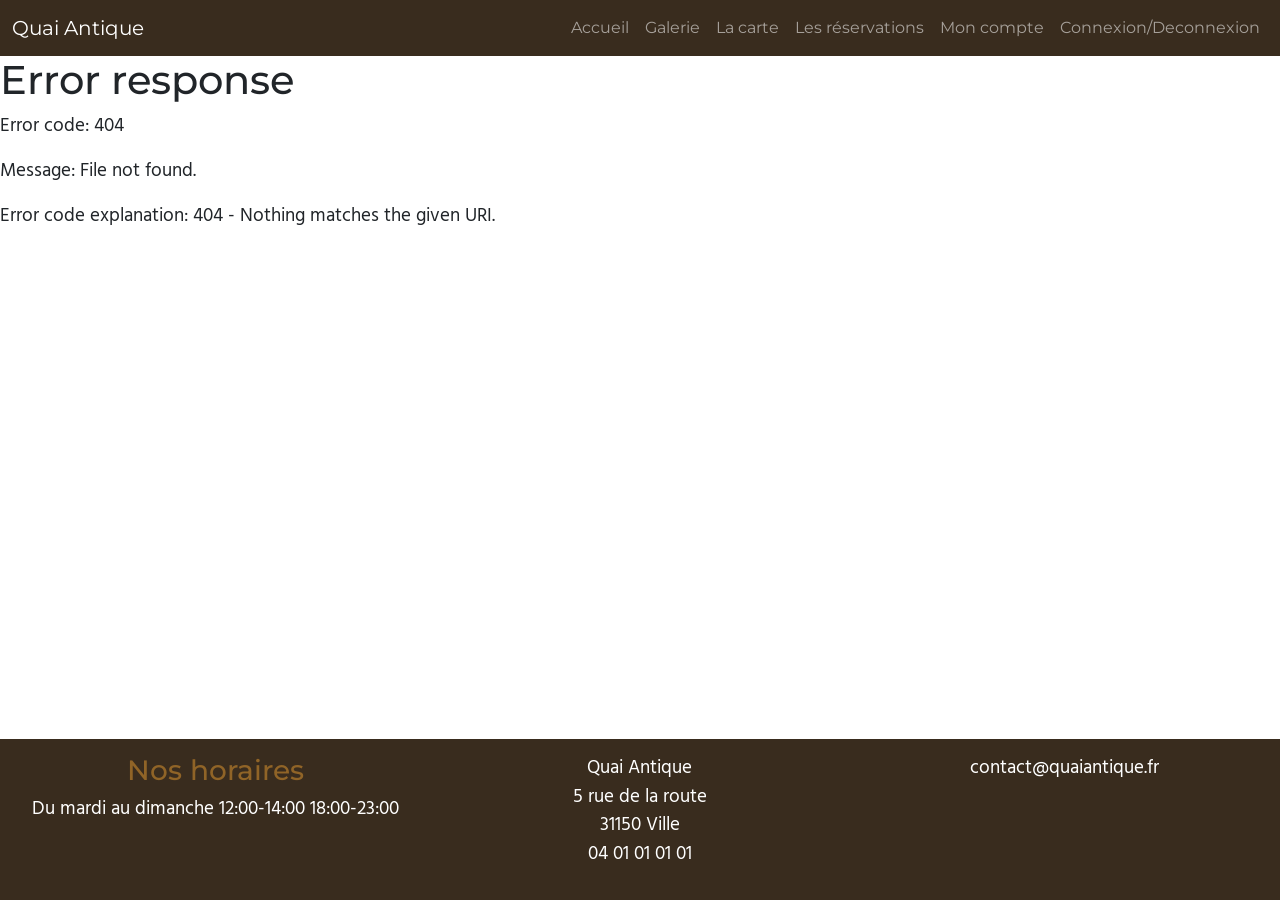
==== index.html @ 2df8fa1a "Ajout de la page carte" ====
<!DOCTYPE html>
<html lang="en">
<head>
    <meta charset="UTF-8">
    <meta name="viewport" content="width=device-width, initial-scale=1.0">

    <!-- Bootstrap CSS -->
    <link href="https://cdn.jsdelivr.net/npm/bootstrap@5.3.3/dist/css/bootstrap.min.css" rel="stylesheet" integrity="sha384-QWTKZyjpPEjISv5WaRU9OFeRpok6YctnYmDr5pNlyT2bRjXh0JMhjY6hW+ALEwIH" crossorigin="anonymous">


    <!-- Google Fonts : Montserrat & Hind Madurai -->
    <link rel="preconnect" href="https://fonts.googleapis.com">
    <link rel="preconnect" href="https://fonts.gstatic.com" crossorigin>
    <link href="https://fonts.googleapis.com/css2?family=Hind+Madurai:wght@300;400;600;700&family=Montserrat:ital,wght@0,100..900;1,100..900&display=swap" rel="stylesheet">

<!-- Fichier CSS personnalisé -->

    <link rel="stylesheet" href="./Styles/main.css">

    <!-- Bootstrap JS Bundle -->
    <script src="https://cdn.jsdelivr.net/npm/bootstrap@5.3.3/dist/js/bootstrap.bundle.min.js" integrity="sha384-YvpcrYf0tY3lHB60NNkmXc5s9fDVZLESaAA55NDzOxhy9GkcIdslK1eN7N6jIeHz" crossorigin="anonymous" defer></script>

    <!-- Router link -->
    <script type="module" src="./Router/router.js" defer></script>
    
    <title>Quai Antique</title>
</head>
<body>

    <header> 

        <!--Navbar-->

        <nav class="navbar navbar-expand-lg navbar-dark bg-dark" data-bs-theme="dark">
            <div class="container-fluid">
            <a class="navbar-brand" href="/">Quai Antique</a>
            <button class="navbar-toggler" type="button" data-bs-toggle="collapse" data-bs-target="#navbarSupportedContent" aria-controls="navbarSupportedContent" aria-expanded="false" aria-label="Toggle navigation">
                <span class="navbar-toggler-icon"></span>
            </button>
            <div class="collapse navbar-collapse" id="navbarSupportedContent">
                <ul class="navbar-nav ms-auto mb-2 mb-lg-0">
                <li class="nav-item">
                    <a class="nav-link" href="/" onclick="route()">Accueil</a>
                </li>
                <li class="nav-item">
                    <a class="nav-link" href="/galerie" onclick="route()">Galerie</a>
                </li>
                <li class="nav-item">
                    <a class="nav-link" href="/carte" onclick="route()">La carte</a>
                </li>
                <li class="nav-item">
                    <a class="nav-link" href="#">Les réservations</a>
                </li>
                <li class="nav-item">
                    <a class="nav-link" href="#">Mon compte</a>
                </li>
                <li class="nav-item">
                    <a class="nav-link" href="#">Connexion/Deconnexion</a>
                </li>
                </ul>
            </div>
            </div>
        </nav>
    </header>

    <main id="main-page">
        <!--Le contenu de la page sera injecté ici-->
    </main>

    <footer class="bg-dark text-white text-center footer">
        <div class="row">
            <div class="col-12 col-lg-4">
                <h3 class="text-primary">Nos horaires</h3>
                <p>Du mardi au dimanche  12:00-14:00  18:00-23:00</p>
            </div>
            <div class="col-6 col-lg-4">
                <p>Quai Antique <br/>
                    5 rue de la route <br/>
                    31150 Ville <br/>
                    04 01 01 01 01 <br/>
                </p>
            </div>
            <div class="col-6 col-lg-4">
                <p>contact@quaiantique.fr</p>
            </div>
        </div>
    </footer>
    
</body>
</html>
---- Styles/main.css ----
/* 1. VARIABLES GLOBALES & BOOTSTRAP OVERRIDE */

:root {
    /* Couleurs personnalisées */
    --primary: #906427;
    --secondary: #B6AC97;
    --black: #070505;
    --dark: #392C1E;

    /* On force Bootstrap les utiliser partout */
    --bs-primary: #906427;
    --bs-primary-rgb: 144, 100, 39;
    --bs-secondary: #B6AC97;
    --bs-black: #070505;
    --bs-dark: #392C1E;
}

/* 2. TYPOGRAPHIE GLOBALE (Appliquée partout) */
body {
    font-family: "Montserrat", sans-serif;
}

/* Forcer Montserrat sur tous les titres pour toutes les pages */
h1, h2, h3, h4, h5, h6 {
    font-family: "Montserrat", sans-serif !important;
}

p {
    font-family: 'Hind Madurai', serif;
    font-size: 1.2rem;
}

/* 3. COMPOSANTS ET ELEMENTS GLOBAUX */

/* Boutons principaux */
.btn-primary {
    background-color: var(--primary);
    border-color: var(--primary);
}

.btn-primary:hover {
    background-color: var(--dark);
    border-color: var(--dark);
}

/* Navbar */
.navbar {
    --bs-navbar-bg: #392C1E !important;
    background-color: #392C1E !important;
}

/* Footer */
.footer {
    background-color: #392C1E !important;
    padding: 15px;
}

.footer h3 {
    color: var(--primary) !important;
}

.footer p {
    font-family: 'Hind Madurai', serif !important;
    font-size: 1.2rem !important;
}

/* Layout pied de page fixe */
html {
    position: relative;
    min-height: 100%;
}

main {
    margin-bottom: 250px; /* Hauteur du footer */
}

footer {
    position: absolute;
    bottom: 0;
    width: 100%;
}

/* 4. SECTIONS SPÉCIFIQUES */

/* Hero */

.hero-scene {
    position: relative;

    &::before {
        content: "";
        position: absolute;
        top: 0;
        left: 0;
        width: 100%;
        height: 100%;
        background-image: url(../images/hero.png);
        background-size: cover;
        background-position: center;
        filter: brightness(0.3);
        z-index: 1;
    }

    .hero-scene-content {
        position: relative;
        z-index: 2;
        height: 300px;
        display: flex;
        flex-direction: column;
        align-items: center;
        justify-content: center;
    }
}

/* Galerie */

.image-card {
    position: relative;
    overflow: hidden; /* Évite que l'image ne dépasse si elle a des coins arrondis */
}

/* Style de l'image de la galerie */
.image-card img {
    width: 100%;
    height: auto;
    display: block;
    transition: filter 0.3s ease;
}

/* Style du titre caché par défaut */
.image-card .titre-image {
    position: absolute;
    top: 50%;
    left: 50%;
    transform: translate(-50%, -50%);
    opacity: 0;
    transition: opacity 0.3s ease;
    color: #ffffff; /* Texte en blanc pour contraster avec le fond assombri */
    font-family: "Montserrat", sans-serif; /* Utilise bien ta police */
    font-weight: 700;
    z-index: 2; /* S'assure que le texte passe bien au-dessus de l'image */
    text-align: center;
    width: 100%;
    padding: 0 15px;
}

/* Effet au survol */
.image-card:hover img {
    filter: brightness(0.3); /* Assombrit l'image */
}

.image-card:hover .titre-image {
    opacity: 1; /* Fait apparaître le titre au centre */
}

/* Carte */

.categorie h2 {
    color: var(--primary) !important;
}
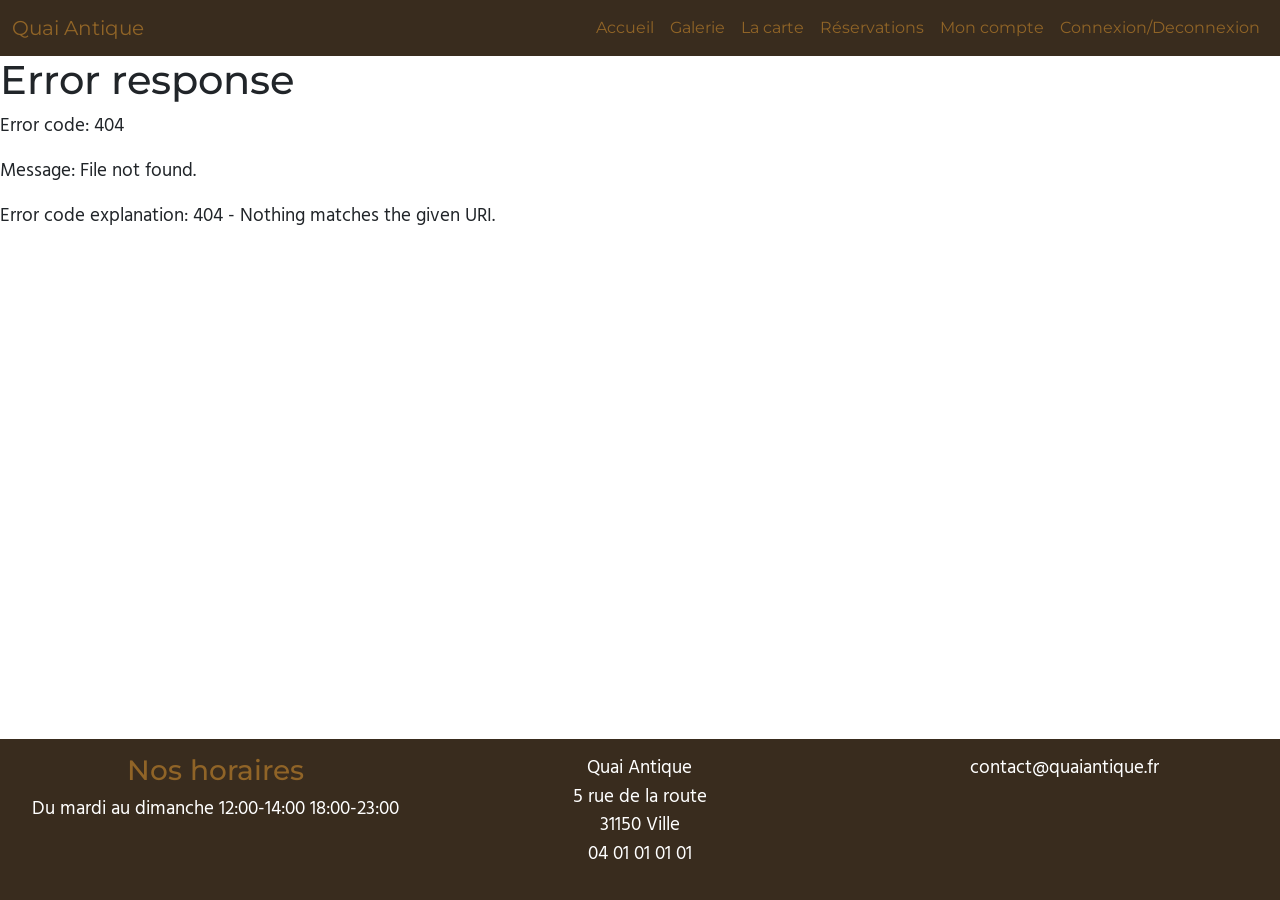
==== commit 4ff130c7: "Ajout des pages connexion, inscription, compte" ====
--- a/index.html
+++ b/index.html
@@ -49,13 +49,13 @@
                     <a class="nav-link" href="/carte" onclick="route()">La carte</a>
                 </li>
                 <li class="nav-item">
-                    <a class="nav-link" href="#">Les réservations</a>
+                    <a class="nav-link" href="#">Réservations</a>
                 </li>
                 <li class="nav-item">
-                    <a class="nav-link" href="#">Mon compte</a>
+                    <a class="nav-link" href="/compte" onclick="route()">Mon compte</a>
                 </li>
                 <li class="nav-item">
-                    <a class="nav-link" href="#">Connexion/Deconnexion</a>
+                    <a class="nav-link" href="/connexion" onclick="route()">Connexion/Deconnexion</a>
                 </li>
                 </ul>
             </div>
--- a/Styles/main.css
+++ b/Styles/main.css
@@ -28,6 +28,22 @@
 p {
     font-family: 'Hind Madurai', serif;
     font-size: 1.2rem;
+}
+
+/* Forcer la couleur primaire dans tous les liens */
+a {
+    color: var(--primary) !important;
+}
+
+/* Forcer la couleur primaire dans les labels de formulaire */
+.form-label {
+    color: var(--primary) !important;
+}
+
+/* Atténuer la couleur des placeholders dans les champs de formulaire */
+input::placeholder {
+    color: var(--secondary) !important;
+    opacity: 0.5 !important; 
 }
 
 /* 3. COMPOSANTS ET ELEMENTS GLOBAUX */
@@ -71,7 +87,7 @@
 }
 
 main {
-    margin-bottom: 250px; /* Hauteur du footer */
+    margin-bottom:270px; /* Hauteur du footer */
 }
 
 footer {
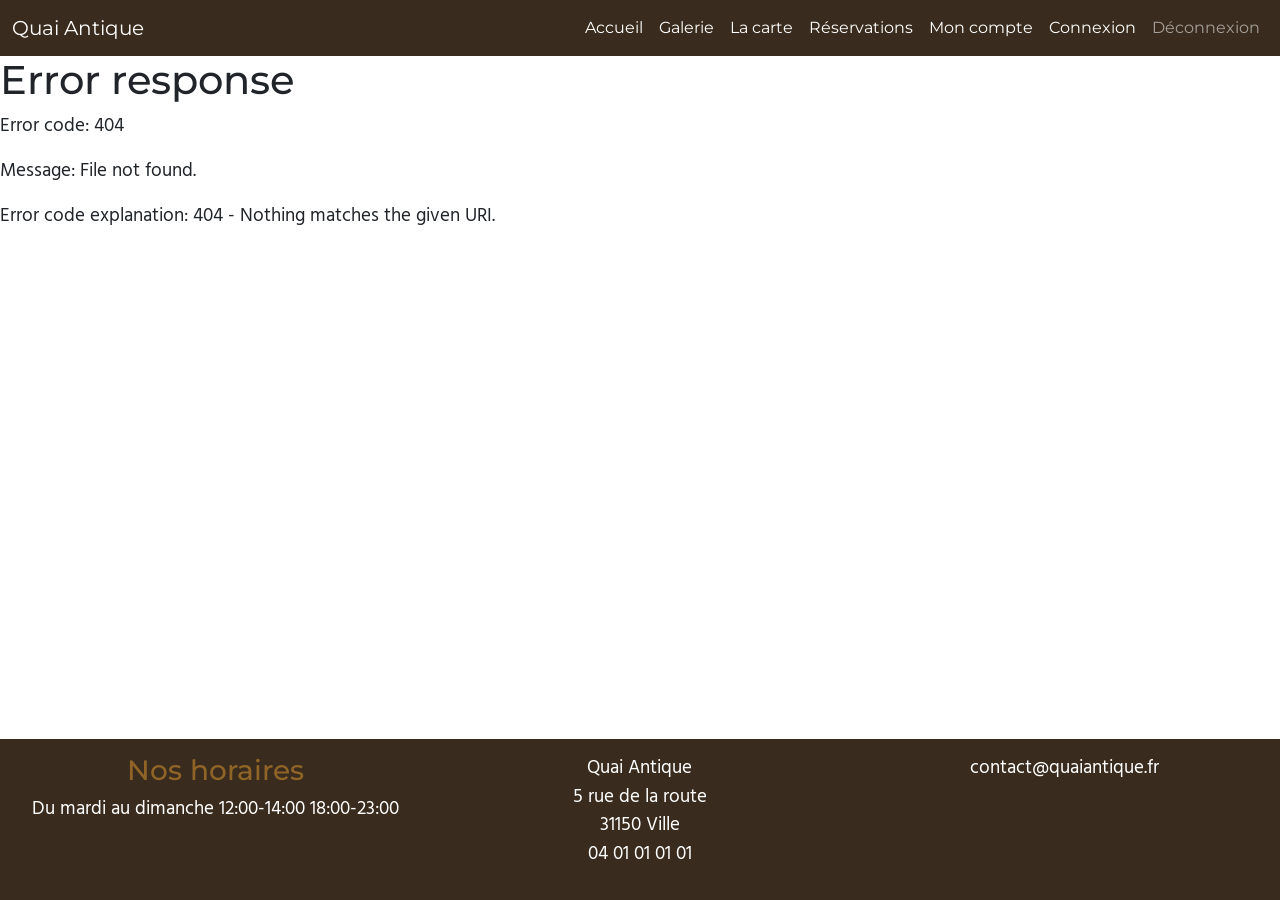
==== commit d8bbca75: "ajout de la gestion de déconnexion" ====
--- a/index.html
+++ b/index.html
@@ -6,7 +6,7 @@
 
     <!-- Bootstrap CSS -->
     <link href="https://cdn.jsdelivr.net/npm/bootstrap@5.3.3/dist/css/bootstrap.min.css" rel="stylesheet" integrity="sha384-QWTKZyjpPEjISv5WaRU9OFeRpok6YctnYmDr5pNlyT2bRjXh0JMhjY6hW+ALEwIH" crossorigin="anonymous">
-
+    <link rel="stylesheet" href="https://cdn.jsdelivr.net/npm/bootstrap-icons@1.11.3/font/bootstrap-icons.min.css">
 
     <!-- Google Fonts : Montserrat & Hind Madurai -->
     <link rel="preconnect" href="https://fonts.googleapis.com">
@@ -22,7 +22,10 @@
 
     <!-- Router link -->
     <script type="module" src="./Router/router.js" defer></script>
-    
+
+    <!-- Scripts -->
+    <script src="./js/scripts.js" defer></script>
+
     <title>Quai Antique</title>
 </head>
 <body>
@@ -49,13 +52,16 @@
                     <a class="nav-link" href="/carte" onclick="route()">La carte</a>
                 </li>
                 <li class="nav-item">
-                    <a class="nav-link" href="#">Réservations</a>
+                    <a class="nav-link" href="/allResa" onclick="route()">Réservations</a>
                 </li>
                 <li class="nav-item">
                     <a class="nav-link" href="/compte" onclick="route()">Mon compte</a>
                 </li>
                 <li class="nav-item">
-                    <a class="nav-link" href="/connexion" onclick="route()">Connexion/Deconnexion</a>
+                    <a class="nav-link" href="/connexion" onclick="route()">Connexion</a>
+                </li>
+                <li class="nav-item">
+                    <button class="nav-link" id="signout-btn">Déconnexion</button>
                 </li>
                 </ul>
             </div>
--- a/Styles/main.css
+++ b/Styles/main.css
@@ -48,21 +48,76 @@
 
 /* 3. COMPOSANTS ET ELEMENTS GLOBAUX */
 
-/* Boutons principaux */
-.btn-primary {
-    background-color: var(--primary);
-    border-color: var(--primary);
-}
-
-.btn-primary:hover {
-    background-color: var(--dark);
-    border-color: var(--dark);
+/* Boutons primaires */
+
+/* État normal, focus et actif */
+.btn-primary,
+.btn-primary:focus,
+.btn-primary:focus-visible,
+.btn-primary.active,
+.btn-primary:first-child:active {
+--bs-btn-bg: var(--primary);
+--bs-btn-border-color: var(--primary);
+--bs-btn-active-bg: var(--dark);
+--bs-btn-active-border-color: var(--dark);
+background-color: var(--primary) !important;
+border-color: var(--primary) !important;
+color: #ffffff !important;
+box-shadow: none !important;
+}
+
+/* État survol (et appui maintenu) */
+.btn-primary:hover,
+.btn-primary:active,
+.btn-primary:hover:focus-visible {
+--bs-btn-hover-bg: var(--dark);
+--bs-btn-hover-border-color: var(--dark);
+background-color: var(--dark) !important;
+border-color: var(--dark) !important;
+color: #ffffff !important;
+}
+
+/* Bouton pour afficher/masquer le mot de passe */
+
+/* État normal */
+#togglePassword.btn-outline-secondary {
+--bs-btn-color: var(--primary);
+--bs-btn-border-color: var(--primary);
+color: #ffffff !important;
+border-color: var(--primary) !important;
+background-color: var(--primary) !important;
+}
+
+/* Au survol */
+#togglePassword.btn-outline-secondary:hover {
+--bs-btn-hover-bg: var(--secondary);
+--bs-btn-hover-border-color: var(--secondary);
+--bs-btn-hover-color: #ffffff;
+background-color: var(--secondary) !important;
+border-color: var(--secondary) !important;
+color: #ffffff !important;
 }
 
 /* Navbar */
 .navbar {
     --bs-navbar-bg: #392C1E !important;
     background-color: #392C1E !important;
+}
+
+/* Nav-link */
+
+.navbar a.nav-link,
+.navbar a.navbar-brand {
+    color: #ffffff !important;
+}
+
+.navbar a.nav-link:hover,
+.navbar a.nav-link:focus,
+.navbar a.nav-link.active,
+.navbar a.navbar-brand:hover,
+.navbar a.navbar-brand:focus {
+    color: #ffffff !important;
+    opacity: 0.85;
 }
 
 /* Footer */
@@ -152,7 +207,7 @@
     opacity: 0;
     transition: opacity 0.3s ease;
     color: #ffffff; /* Texte en blanc pour contraster avec le fond assombri */
-    font-family: "Montserrat", sans-serif; /* Utilise bien ta police */
+    font-family: "Montserrat", sans-serif;
     font-weight: 700;
     z-index: 2; /* S'assure que le texte passe bien au-dessus de l'image */
     text-align: center;
@@ -160,17 +215,43 @@
     padding: 0 15px;
 }
 
-/* Effet au survol */
+/* Conteneur des boutons d'action */
+.action-image-buttons {
+    position: absolute;
+    top: calc(1rem + 10px); /* 1rem correspond au p-3 de Bootstrap + 10px pour descendre sur l'image */
+    left: calc(1rem + 10px);
+    right: calc(1rem + 10px);
+    display: flex;
+    justify-content: space-between;
+    opacity: 0;
+    transition: opacity 0.3s ease;
+    z-index: 3; /* S'assure qu'ils sont au-dessus de tout */
+}
+
+/* Effet au survol global de la carte */
 .image-card:hover img {
     filter: brightness(0.3); /* Assombrit l'image */
 }
 
-.image-card:hover .titre-image {
-    opacity: 1; /* Fait apparaître le titre au centre */
-}
-
-/* Carte */
+/* Le :hover pour le titre et les boutons */
+.image-card:hover .titre-image, 
+.image-card:hover .action-image-buttons {
+    opacity: 1; /* Fait apparaître le texte et les boutons au survol */
+}
+
+
+/* La carte */
 
 .categorie h2 {
     color: var(--primary) !important;
+}
+
+/* Réservations les unes sous les autres */
+
+.allreservations{
+    a{
+        display: block;
+        color: var(--black) !important;
+        padding:10px;
+    }
 }
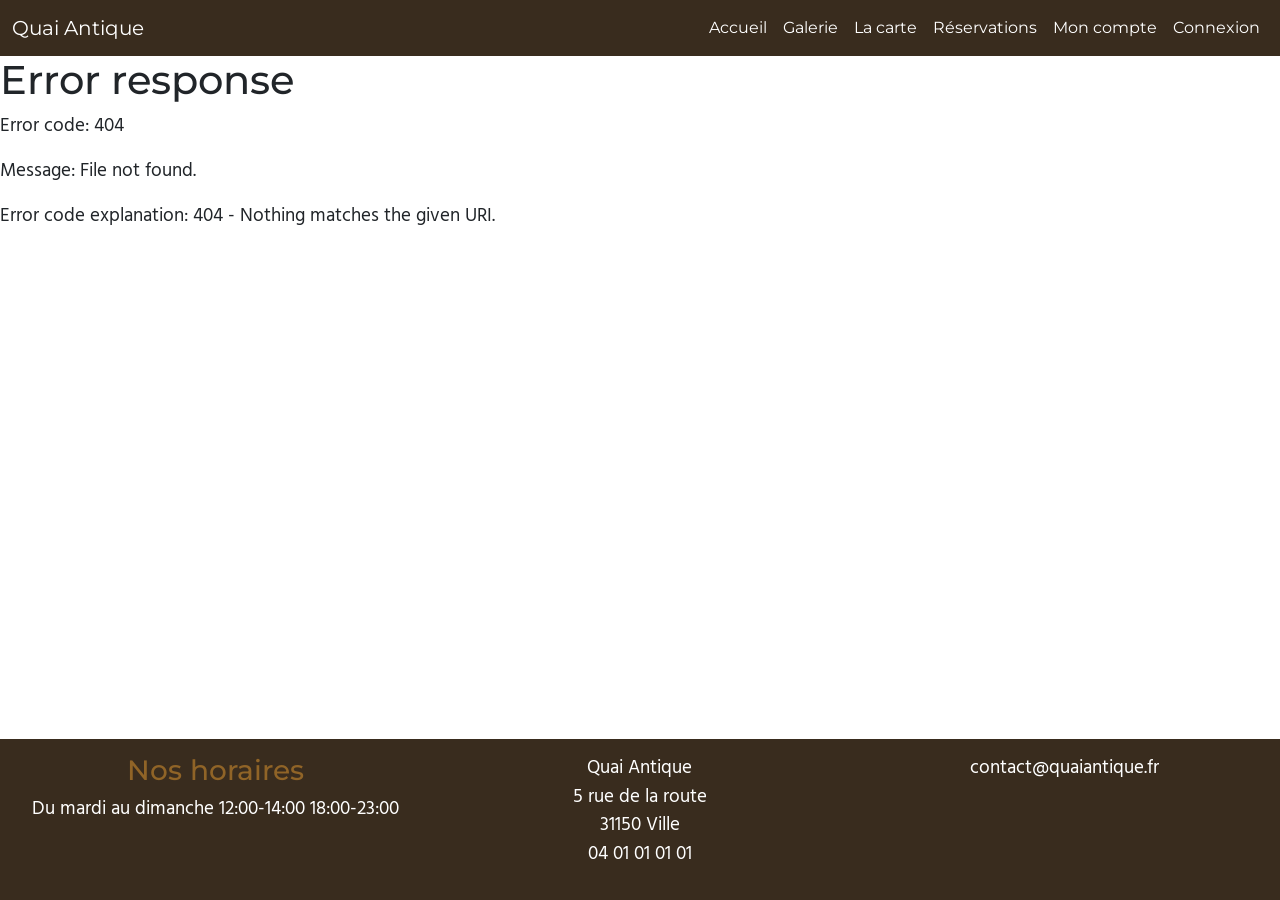
==== commit 9b1b51e5: "affichage et masquage d'élements en fonctione des rôles" ====
--- a/index.html
+++ b/index.html
@@ -57,10 +57,10 @@
                 <li class="nav-item">
                     <a class="nav-link" href="/compte" onclick="route()">Mon compte</a>
                 </li>
-                <li class="nav-item">
+                <li class="nav-item" data-show="disconnected">
                     <a class="nav-link" href="/connexion" onclick="route()">Connexion</a>
                 </li>
-                <li class="nav-item">
+                <li class="nav-item" data-show="connected">
                     <button class="nav-link" id="signout-btn">Déconnexion</button>
                 </li>
                 </ul>
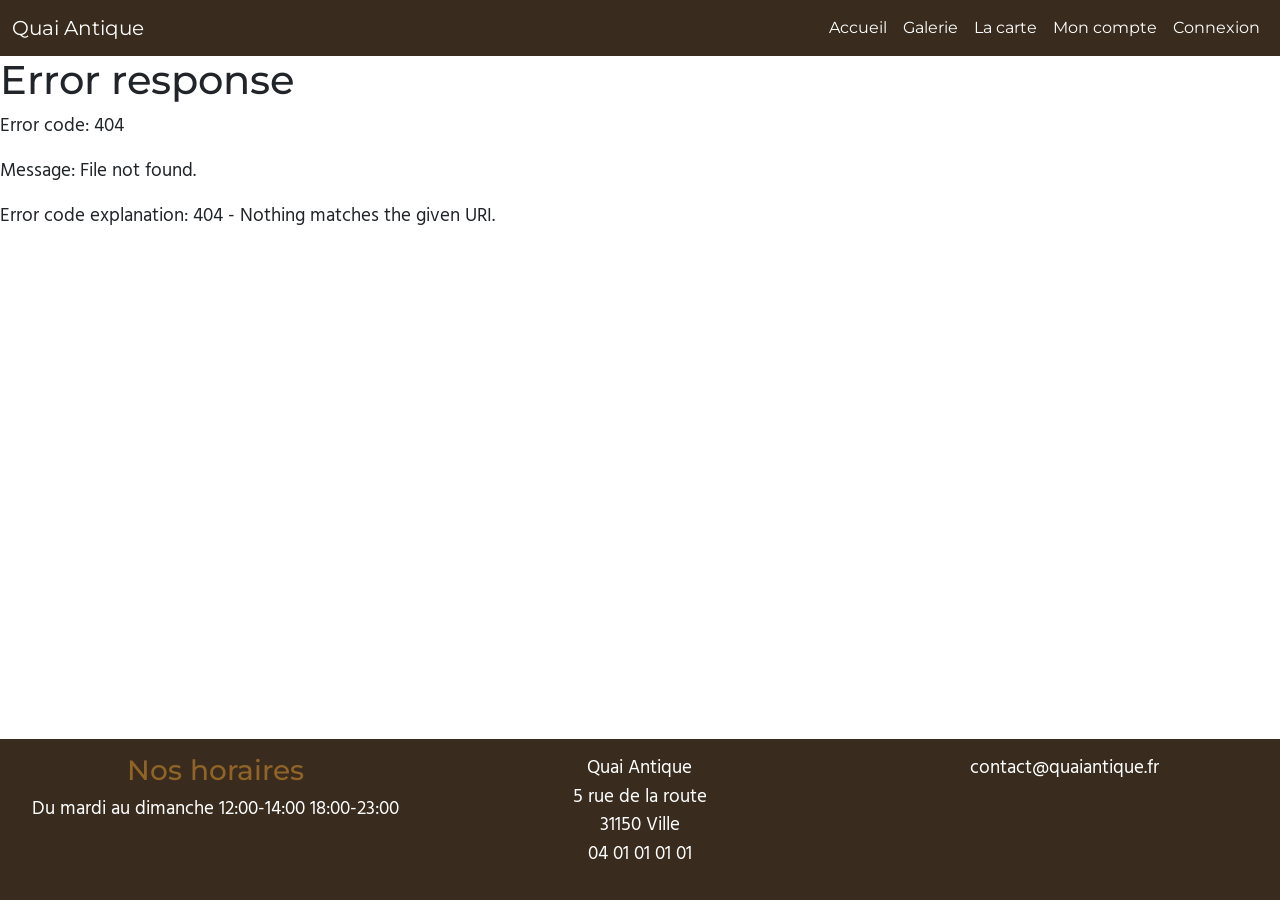
==== commit 6d4e1e1c: "fix gestion des roles" ====
--- a/index.html
+++ b/index.html
@@ -43,22 +43,22 @@
             <div class="collapse navbar-collapse" id="navbarSupportedContent">
                 <ul class="navbar-nav ms-auto mb-2 mb-lg-0">
                 <li class="nav-item">
-                    <a class="nav-link" href="/" onclick="route()">Accueil</a>
+                    <a class="nav-link" href="/" onclick="route(event)">Accueil</a>
                 </li>
                 <li class="nav-item">
-                    <a class="nav-link" href="/galerie" onclick="route()">Galerie</a>
+                    <a class="nav-link" href="/galerie" onclick="route(event)">Galerie</a>
                 </li>
                 <li class="nav-item">
-                    <a class="nav-link" href="/carte" onclick="route()">La carte</a>
+                    <a class="nav-link" href="/carte" onclick="route(event)">La carte</a>
+                </li>
+                <li class="nav-item" data-show="client">
+                    <a class="nav-link" href="/allResa" onclick="route(event)">Réservations</a>
                 </li>
                 <li class="nav-item">
-                    <a class="nav-link" href="/allResa" onclick="route()">Réservations</a>
-                </li>
-                <li class="nav-item">
-                    <a class="nav-link" href="/compte" onclick="route()">Mon compte</a>
+                    <a class="nav-link" href="/compte" onclick="route(event)">Mon compte</a>
                 </li>
                 <li class="nav-item" data-show="disconnected">
-                    <a class="nav-link" href="/connexion" onclick="route()">Connexion</a>
+                    <a class="nav-link" href="/connexion" onclick="route(event)">Connexion</a>
                 </li>
                 <li class="nav-item" data-show="connected">
                     <button class="nav-link" id="signout-btn">Déconnexion</button>
